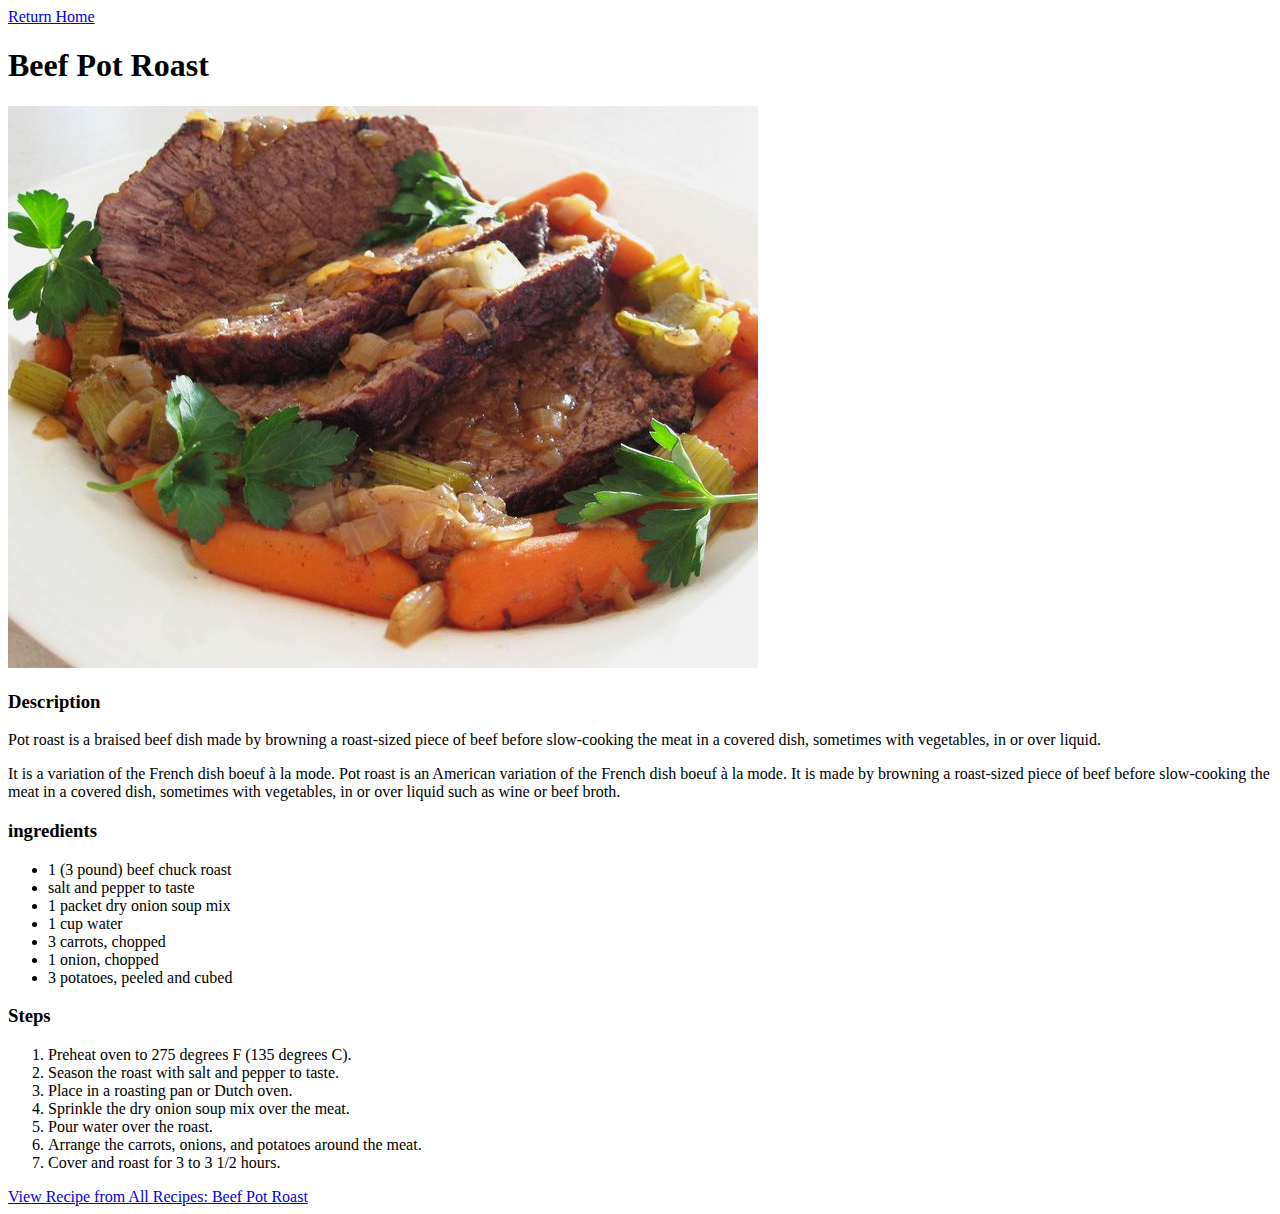
==== recipes/beef-pot-roast.html @ da9862a8 "Add recipe pages and images" ====
<!DOCTYPE html>
<html>
<head>
    <title>Beef Pot Roast</title>
</head>
<body>
    <!-- Attempt at back button -->
    <a href="../index.html">Return Home</a>
    <!-- Title in H1 heading -->
    <h1>Beef Pot Roast</h1>
    <!-- Image to show tasty beef pot roast -->
    <img src="../images/beef-pot-roast.jpg" alt="Photo of Beef Pot Roast dish">
    <!-- Description in H3 heading -->
    <h3>Description</h3>
        <p>Pot roast is a braised beef dish made by browning a roast-sized piece of beef before slow-cooking the meat in a covered dish, sometimes with vegetables, in or over liquid.</p>
        <p>It is a variation of the French dish boeuf à la mode. Pot roast is an American variation of the French dish boeuf à la mode. It is made by browning a roast-sized piece of beef before slow-cooking the meat in a covered dish, sometimes with vegetables, in or over liquid such as wine or beef broth.</p>
    <!-- Ingredients in H3 heading -->    
    <h3>ingredients</h3>
    <ul>
        <li>1 (3 pound) beef chuck roast</li>
        <li>salt and pepper to taste</li>
        <li>1 packet dry onion soup mix</li>
        <li>1 cup water</li>
        <li>3 carrots, chopped</li>
        <li>1 onion, chopped</li>
        <li>3 potatoes, peeled and cubed</li>
    </ul>
    <!-- Steps in H3 heading -->
    <h3>Steps</h3>
    <ol>
        <li>Preheat oven to 275 degrees F (135 degrees C).</li>
        <li>Season the roast with salt and pepper to taste.</li>
        <li>Place in a roasting pan or Dutch oven.</li>
        <li>Sprinkle the dry onion soup mix over the meat.</li>
        <li>Pour water over the roast.</li>
        <li>Arrange the carrots, onions, and potatoes around the meat.</li>
        <li>Cover and roast for 3 to 3 1/2 hours.</li>
    </ol>
    <!-- Recipe URL with link -->
    <a href="https://www.allrecipes.com/recipe/14685/slow-cooker-pot-roast/">View Recipe from All Recipes: Beef Pot Roast</a>
</body>
</html>
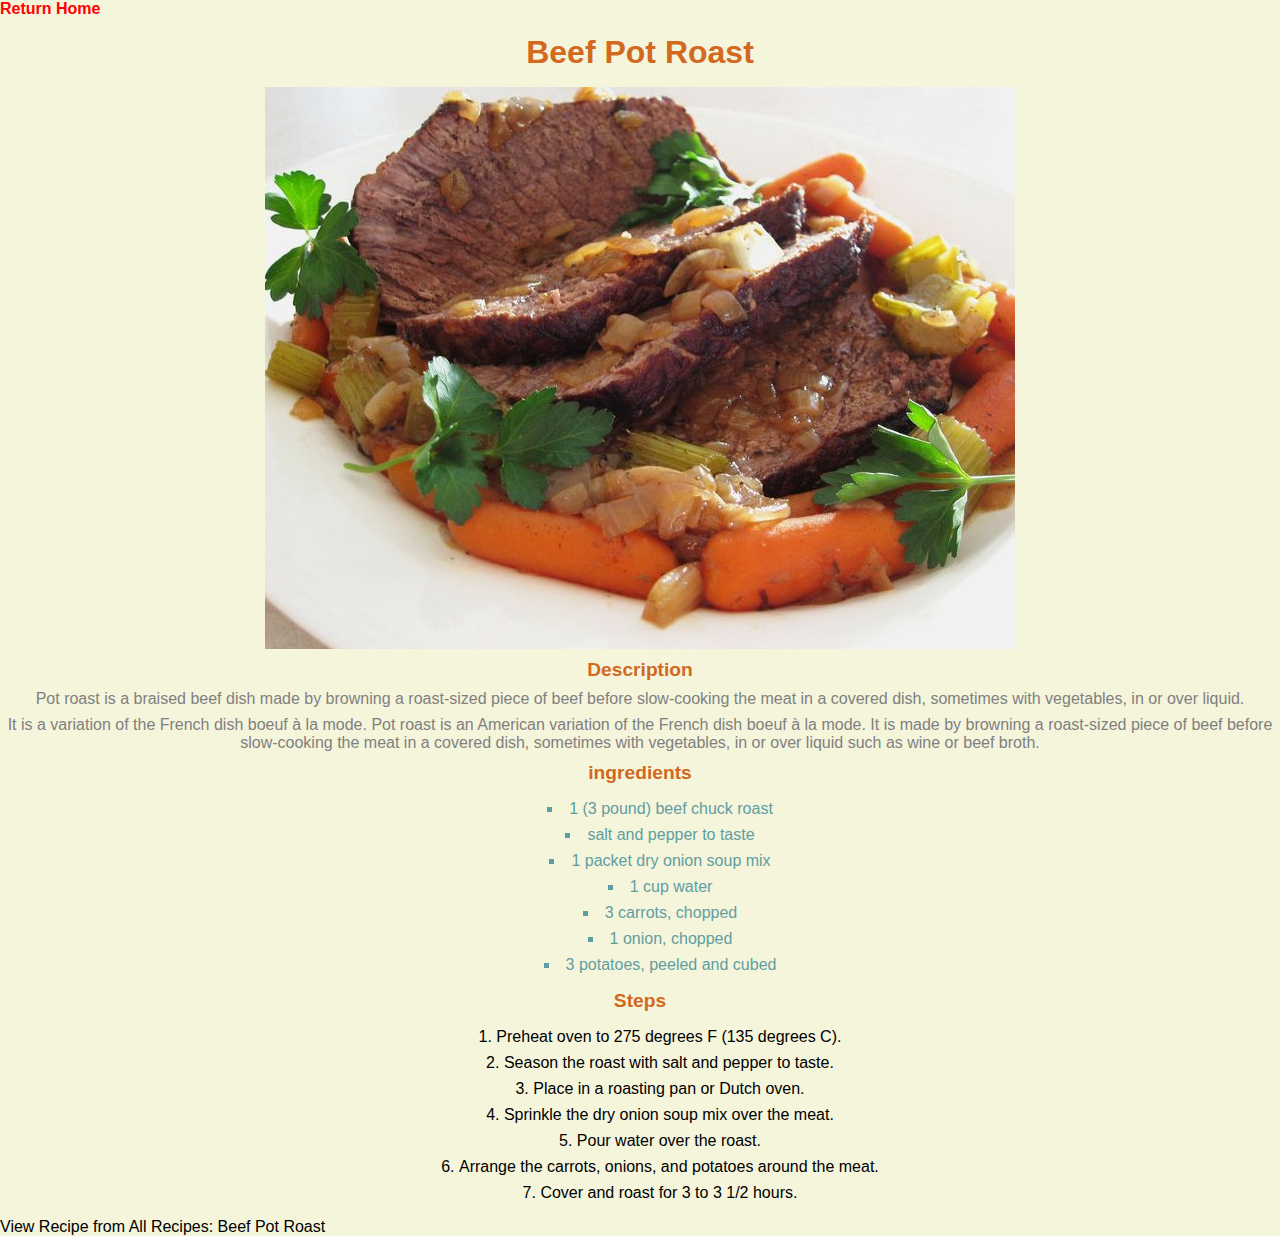
==== commit 723276ab: "Styled the website with CSS" ====
--- a/recipes/beef-pot-roast.html
+++ b/recipes/beef-pot-roast.html
@@ -1,6 +1,7 @@
 <!DOCTYPE html>
 <html>
 <head>
+    <link rel="stylesheet" href="../styles.css">
     <title>Beef Pot Roast</title>
 </head>
 <body>
--- a/styles.css
+++ b/styles.css
@@ -0,0 +1,77 @@
+/* CSS for Odin Recipes project. */
+* {
+  font-family: Helvetica, Verdana, Geneva, Tahoma, sans-serif;
+}
+
+p {
+    font: Helvetica, sans-serif;
+    text-align: center;
+    font-size: 1em;
+    color: gray;
+    margin: 0.5em 0;
+  }
+
+/* Background of page */
+body {
+    background-color: beige;
+    margin: 0;
+    padding: 0;
+  }
+
+/* Style for Headings */
+h1 {
+    font: Helvetica, sans-serif;
+    text-align: center;
+    font-size: 2em;
+    color: chocolate;
+    margin: 0.5em 0;
+  }
+
+h2 {
+    font: Helvetica, sans-serif;
+    text-align: center;
+    font-size: 1.5em;
+    color: chocolate;
+    margin: 0.5em 0;
+  }
+
+h3 {
+    font: Helvetica, sans-serif;
+    text-align: center;
+    font-size: 1.2em;
+    color: chocolate;
+    margin: 0.5em 0;
+  }
+
+/* Style for hyperlinks */
+a {
+    color: #000;
+    text-decoration: none;
+    text-shadow: 0ch;
+  }
+
+a:hover {
+    font-weight: bold;
+    color: red;
+  }
+
+/* Style for lists */
+ul {
+    text-align: center;
+    list-style-type: square;
+    color:cadetblue;
+  }
+
+li {
+    margin: 0.5em 0;
+    text-align: center;
+    list-style-position: inside;
+  }
+
+/* Style for images */
+img {
+    display: block;
+    align-content: center;
+    margin-left: auto;
+    margin-right: auto;
+  }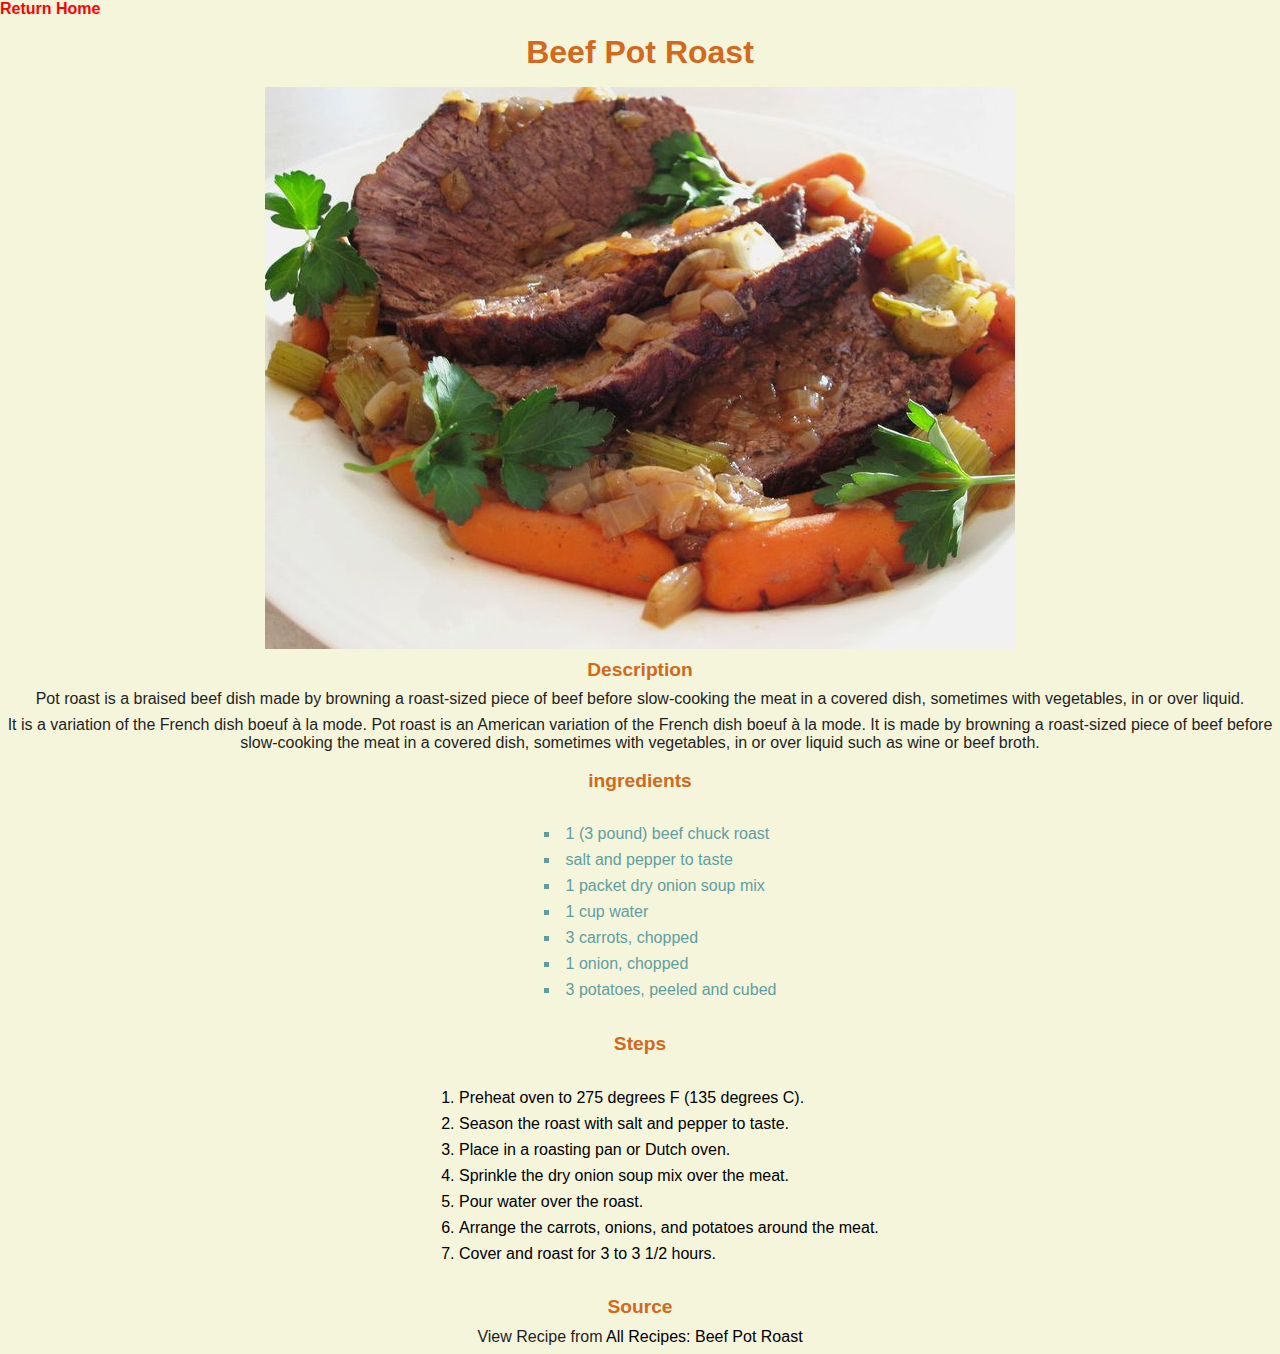
==== commit f8a0eb9b: "Updated recipes and styles css" ====
--- a/recipes/beef-pot-roast.html
+++ b/recipes/beef-pot-roast.html
@@ -15,7 +15,8 @@
     <h3>Description</h3>
         <p>Pot roast is a braised beef dish made by browning a roast-sized piece of beef before slow-cooking the meat in a covered dish, sometimes with vegetables, in or over liquid.</p>
         <p>It is a variation of the French dish boeuf à la mode. Pot roast is an American variation of the French dish boeuf à la mode. It is made by browning a roast-sized piece of beef before slow-cooking the meat in a covered dish, sometimes with vegetables, in or over liquid such as wine or beef broth.</p>
-    <!-- Ingredients in H3 heading -->    
+    <!-- Ingredients in H3 heading -->   
+     <dev class="container"> 
     <h3>ingredients</h3>
     <ul>
         <li>1 (3 pound) beef chuck roast</li>
@@ -37,7 +38,9 @@
         <li>Arrange the carrots, onions, and potatoes around the meat.</li>
         <li>Cover and roast for 3 to 3 1/2 hours.</li>
     </ol>
+     </dev>
     <!-- Recipe URL with link -->
-    <a href="https://www.allrecipes.com/recipe/14685/slow-cooker-pot-roast/">View Recipe from All Recipes: Beef Pot Roast</a>
+     <h3>Source</h3>
+    <p>View Recipe from <a href="https://www.allrecipes.com/recipe/14685/slow-cooker-pot-roast/">All Recipes: Beef Pot Roast</a></p>
 </body>
 </html>--- a/styles.css
+++ b/styles.css
@@ -7,7 +7,7 @@
     font: Helvetica, sans-serif;
     text-align: center;
     font-size: 1em;
-    color: gray;
+    color: #1f1f1f;
     margin: 0.5em 0;
   }
 
@@ -58,14 +58,26 @@
 /* Style for lists */
 ul {
     text-align: center;
+    flex-direction: column;
+    align-items: center;
     list-style-type: square;
+    list-style-position: inside;
     color:cadetblue;
   }
 
 li {
     margin: 0.5em 0;
-    text-align: center;
+    text-align: left;
     list-style-position: inside;
+  }
+
+  .container {
+    display: flex;
+    flex-direction: column;
+    align-items: center;
+    justify-content: center;
+    margin: 0 auto;
+    padding: 0;
   }
 
 /* Style for images */
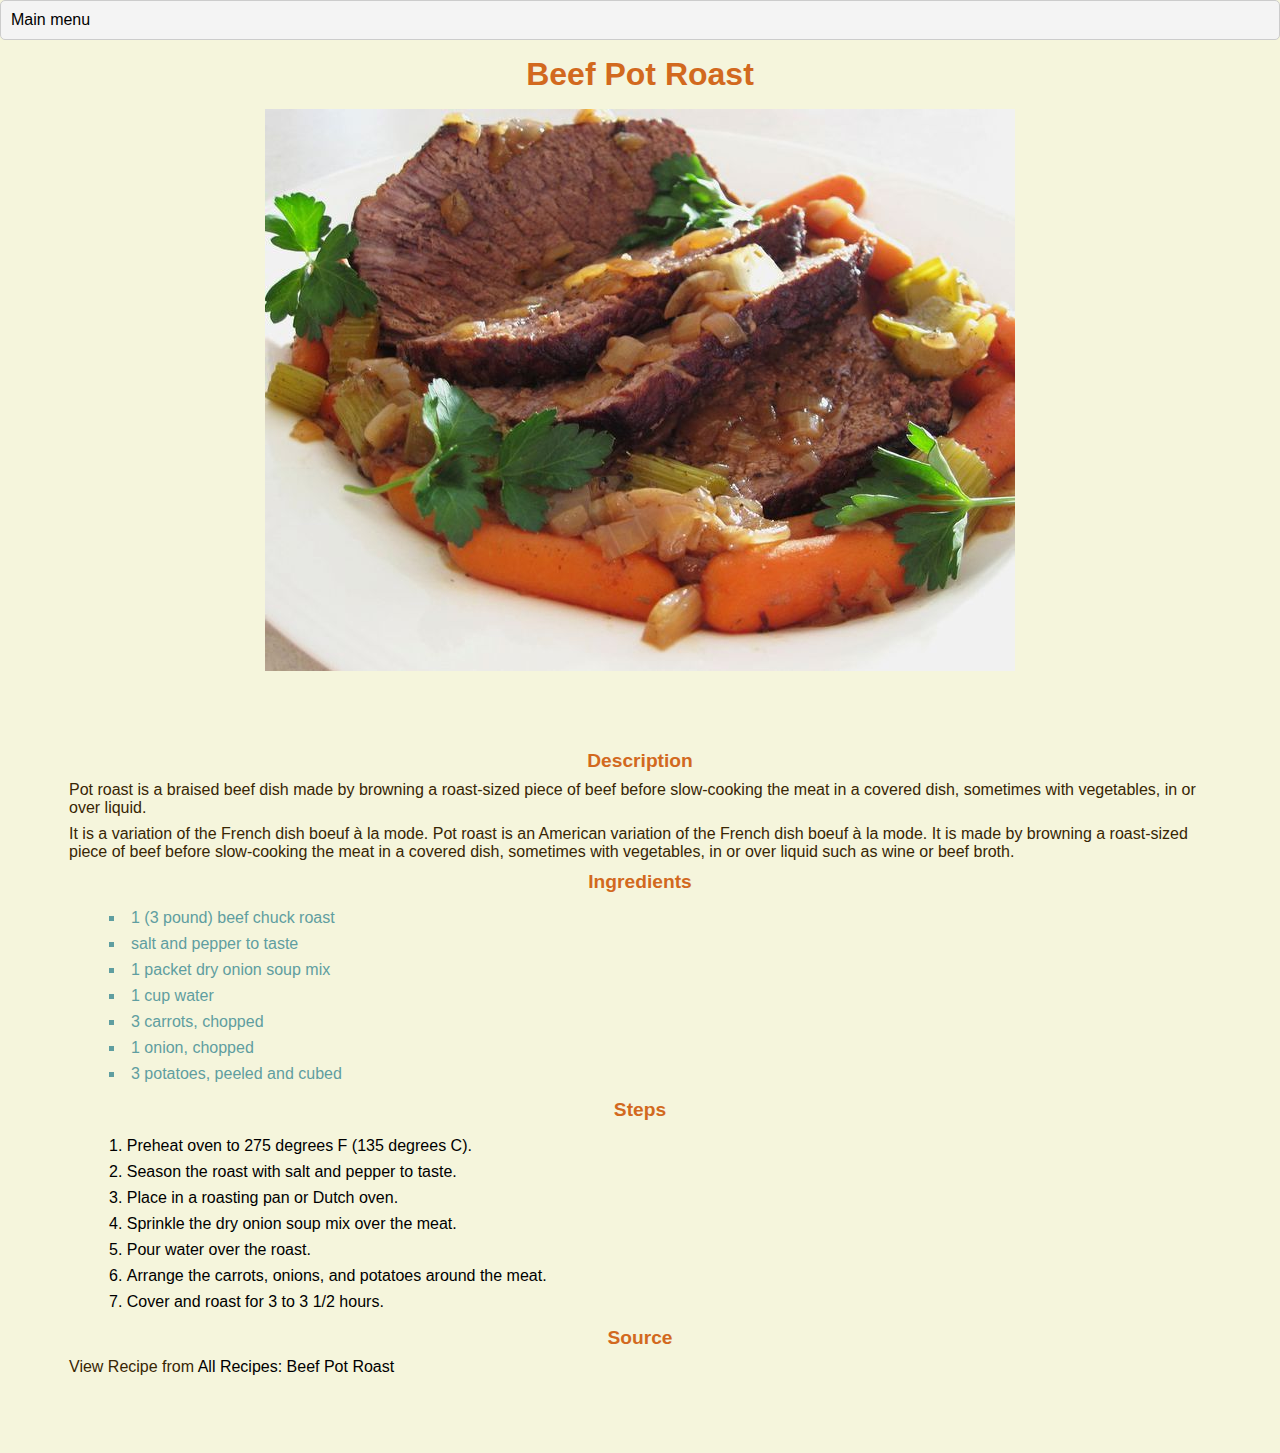
==== commit 88eadfb5: "Changes to all pages and styles" ====
--- a/recipes/beef-pot-roast.html
+++ b/recipes/beef-pot-roast.html
@@ -6,18 +6,18 @@
 </head>
 <body>
     <!-- Attempt at back button -->
-    <a href="../index.html">Return Home</a>
+     <div class="back-button"><a href="../index.html">Main menu</a></div>
     <!-- Title in H1 heading -->
     <h1>Beef Pot Roast</h1>
     <!-- Image to show tasty beef pot roast -->
     <img src="../images/beef-pot-roast.jpg" alt="Photo of Beef Pot Roast dish">
     <!-- Description in H3 heading -->
+    <div class="container"> 
     <h3>Description</h3>
         <p>Pot roast is a braised beef dish made by browning a roast-sized piece of beef before slow-cooking the meat in a covered dish, sometimes with vegetables, in or over liquid.</p>
         <p>It is a variation of the French dish boeuf à la mode. Pot roast is an American variation of the French dish boeuf à la mode. It is made by browning a roast-sized piece of beef before slow-cooking the meat in a covered dish, sometimes with vegetables, in or over liquid such as wine or beef broth.</p>
     <!-- Ingredients in H3 heading -->   
-     <dev class="container"> 
-    <h3>ingredients</h3>
+    <h3>Ingredients</h3>
     <ul>
         <li>1 (3 pound) beef chuck roast</li>
         <li>salt and pepper to taste</li>
@@ -38,9 +38,9 @@
         <li>Arrange the carrots, onions, and potatoes around the meat.</li>
         <li>Cover and roast for 3 to 3 1/2 hours.</li>
     </ol>
-     </dev>
     <!-- Recipe URL with link -->
      <h3>Source</h3>
     <p>View Recipe from <a href="https://www.allrecipes.com/recipe/14685/slow-cooker-pot-roast/">All Recipes: Beef Pot Roast</a></p>
+</div>
 </body>
 </html>--- a/styles.css
+++ b/styles.css
@@ -1,26 +1,23 @@
-/* CSS for Odin Recipes project. */
+/* GENERAL STYLE */
 * {
-  font-family: Helvetica, Verdana, Geneva, Tahoma, sans-serif;
+  font-family: Verdana, Tahoma, sans-serif;
+  box-sizing: border-box;
 }
 
 p {
-    font: Helvetica, sans-serif;
-    text-align: center;
     font-size: 1em;
-    color: #1f1f1f;
+    color: #382604;
     margin: 0.5em 0;
   }
 
-/* Background of page */
 body {
     background-color: beige;
     margin: 0;
     padding: 0;
   }
 
-/* Style for Headings */
+/* HEADINGS */
 h1 {
-    font: Helvetica, sans-serif;
     text-align: center;
     font-size: 2em;
     color: chocolate;
@@ -28,7 +25,6 @@
   }
 
 h2 {
-    font: Helvetica, sans-serif;
     text-align: center;
     font-size: 1.5em;
     color: chocolate;
@@ -36,26 +32,24 @@
   }
 
 h3 {
-    font: Helvetica, sans-serif;
     text-align: center;
     font-size: 1.2em;
     color: chocolate;
     margin: 0.5em 0;
   }
 
-/* Style for hyperlinks */
+/* HYPERLINKS */
 a {
     color: #000;
     text-decoration: none;
-    text-shadow: 0ch;
   }
 
 a:hover {
     font-weight: bold;
-    color: red;
+    color: black;
   }
 
-/* Style for lists */
+/* LISTS */
 ul {
     text-align: center;
     flex-direction: column;
@@ -71,19 +65,36 @@
     list-style-position: inside;
   }
 
-  .container {
-    display: flex;
-    flex-direction: column;
-    align-items: center;
-    justify-content: center;
-    margin: 0 auto;
-    padding: 0;
-  }
-
-/* Style for images */
+/* IMAGES */
 img {
     display: block;
     align-content: center;
     margin-left: auto;
     margin-right: auto;
+  }
+
+/* CLASSES AND ID's */
+.container {
+  display: block;
+  align-items: center;
+  margin: 4em 4em;
+  padding: 5px;
+}
+
+.description {
+    text-align: left;
+    margin: 4em 4em;
+    padding: 5px;
+  }
+
+.back-button {
+    display: block;
+    margin: 0 auto;
+    padding: 10px;
+    background-color: #f4f4f4;
+    border: 1px solid #ccc;
+    border-radius: 5px;
+    text-align: left;
+    text-decoration: none;
+    color: #333;
   }